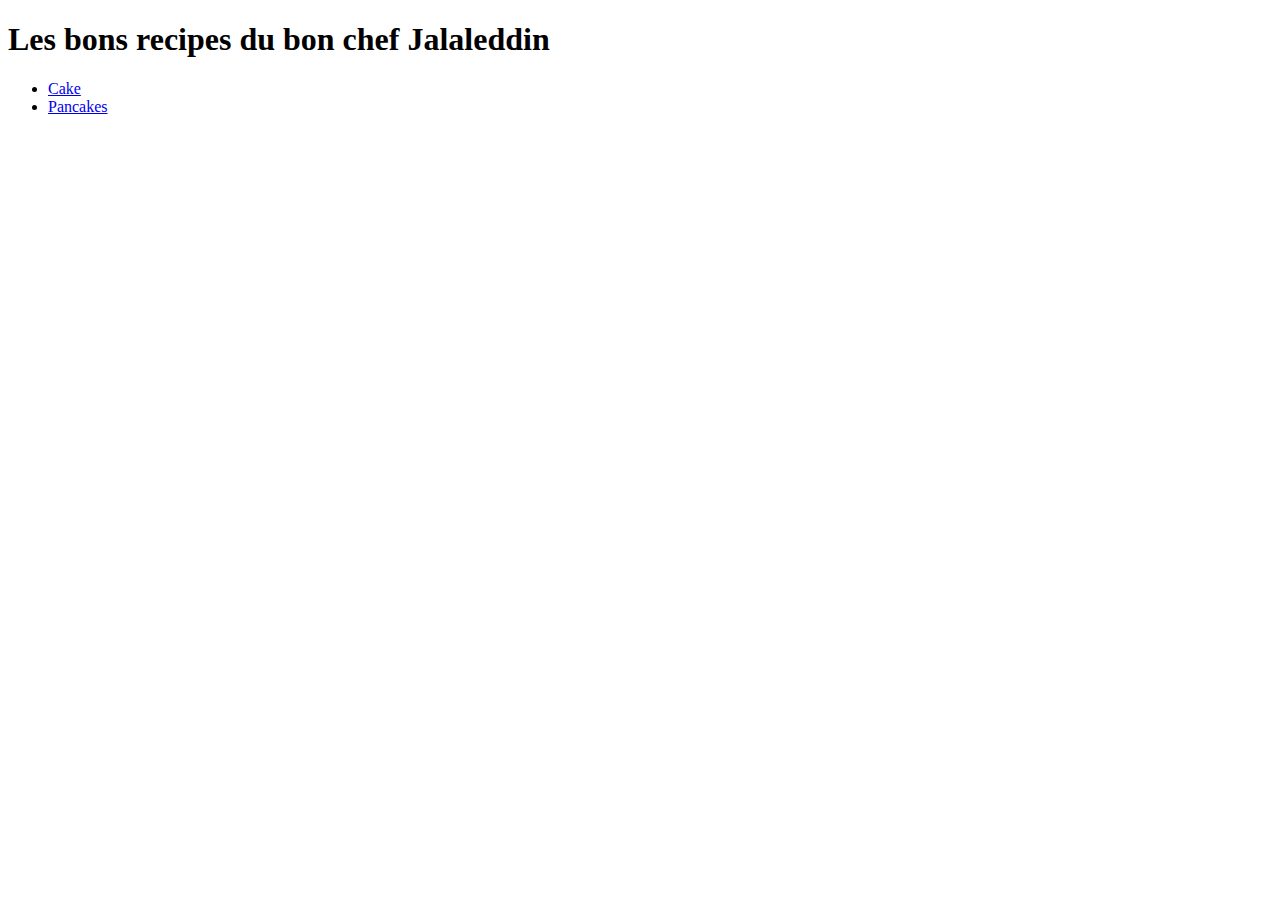
==== index.html @ 1e5eadae "finish the project" ====
<!DOCTYPE html>
<html lang="en">
<head>
    <meta charset="UTF-8">
    <meta http-equiv="X-UA-Compatible" content="IE=edge">
    <meta name="viewport" content="width=device-width, initial-scale=1.0">
    <title>Document</title>
</head>
<body>
    <h1>Les bons recipes du bon chef Jalaleddin</h1>
    <ul>
        <li><a href="./recipes/cake.html">Cake</a></li>
        <li><a href="./recipes/pancakes.html">Pancakes</a></li>
    </ul>
</body>
</html>
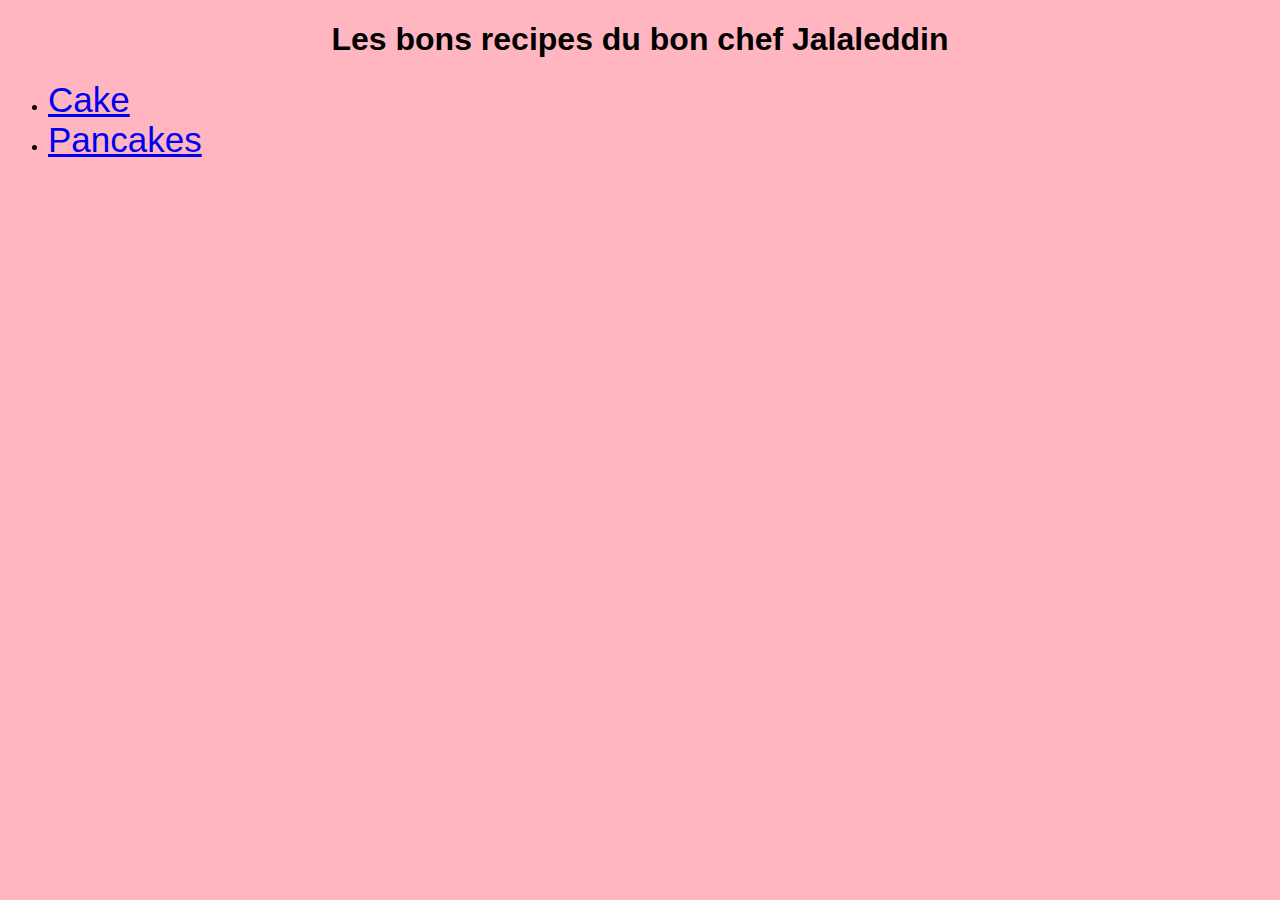
==== commit 03daf362: "add style to the html pages" ====
--- a/index.html
+++ b/index.html
@@ -4,6 +4,7 @@
     <meta charset="UTF-8">
     <meta http-equiv="X-UA-Compatible" content="IE=edge">
     <meta name="viewport" content="width=device-width, initial-scale=1.0">
+    <link rel="stylesheet" href="styles.css">
     <title>Document</title>
 </head>
 <body>
--- a/styles.css
+++ b/styles.css
@@ -0,0 +1,16 @@
+body{
+    background-color: lightpink;
+}
+img{
+    height: auto;
+    width: 400px;
+}
+h1,h3,p,a,li{
+    font-family: Verdana, Geneva, Tahoma, sans-serif;
+}
+h1{
+    text-align: center;
+}
+a{
+    font-size: 35px;
+}